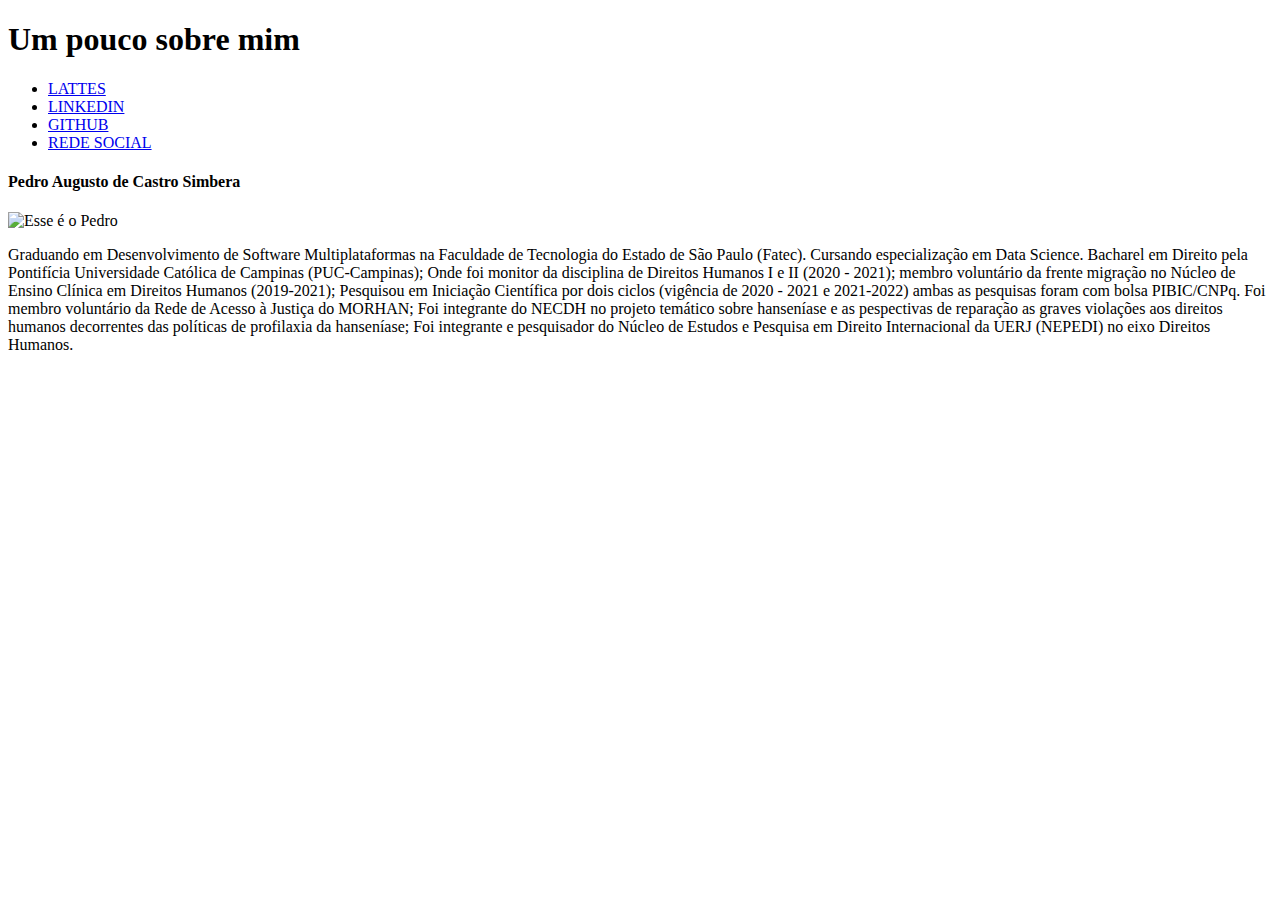
==== index/index.html @ 305597c6 "adicionando arquivos e atualizando index" ====
<!DOCTYPE html>
<html lang="pt-BR">
<head>
    <meta charset="UTF-8">
    <meta name="viewport" content="width=device-width, initial-scale=1.0">
    <link rel="stylesheet" type="text/css" href="style.css"/>
    <title>Sobre minha trajetória</title>
</head>
<body class="body">
    <div class="container">
    <h1 class="principal-titulo"> Um pouco sobre mim</h1> 
   
    <nav class="menu">
        <ul>
            <li><a href="http://lattes.cnpq.br/0039169774814014" target="_blank">LATTES</a></li>
            <li><a href="https://www.linkedin.com/in/pedro-simbera-b90040170/" target="_blank">LINKEDIN</a></li>
            <li><a href="https://github.com/PedroSimbera" target="_blank">GITHUB</a></li>
            <li><a href="https://www.facebook.com/pedro.simbera/" target="_blank">REDE SOCIAL</a></li>
        </ul>
    </nav>
    <h4>Pedro Augusto de Castro Simbera</h4>
    </div>
    <img class= "picture-1" src="profile.png" alt="Esse é o Pedro">
   <p class="p-1"> Graduando em Desenvolvimento de Software Multiplataformas na Faculdade de Tecnologia do Estado de São Paulo (Fatec). Cursando especialização em Data Science. Bacharel em Direito pela Pontifícia Universidade Católica de Campinas (PUC-Campinas); Onde foi monitor da disciplina de Direitos Humanos I e II (2020 - 2021); membro voluntário da frente migração no Núcleo de Ensino Clínica em Direitos Humanos (2019-2021); Pesquisou em Iniciação Científica por dois ciclos (vigência de 2020 - 2021 e 2021-2022) ambas as pesquisas foram com bolsa PIBIC/CNPq. Foi membro voluntário da Rede de Acesso à Justiça do MORHAN; Foi integrante do NECDH no projeto temático sobre hanseníase e as pespectivas de reparação as graves violações aos direitos humanos decorrentes das políticas de profilaxia da hanseníase; Foi integrante e pesquisador do Núcleo de Estudos e Pesquisa em Direito Internacional da UERJ (NEPEDI) no eixo Direitos Humanos.</p>

</body>
</html>
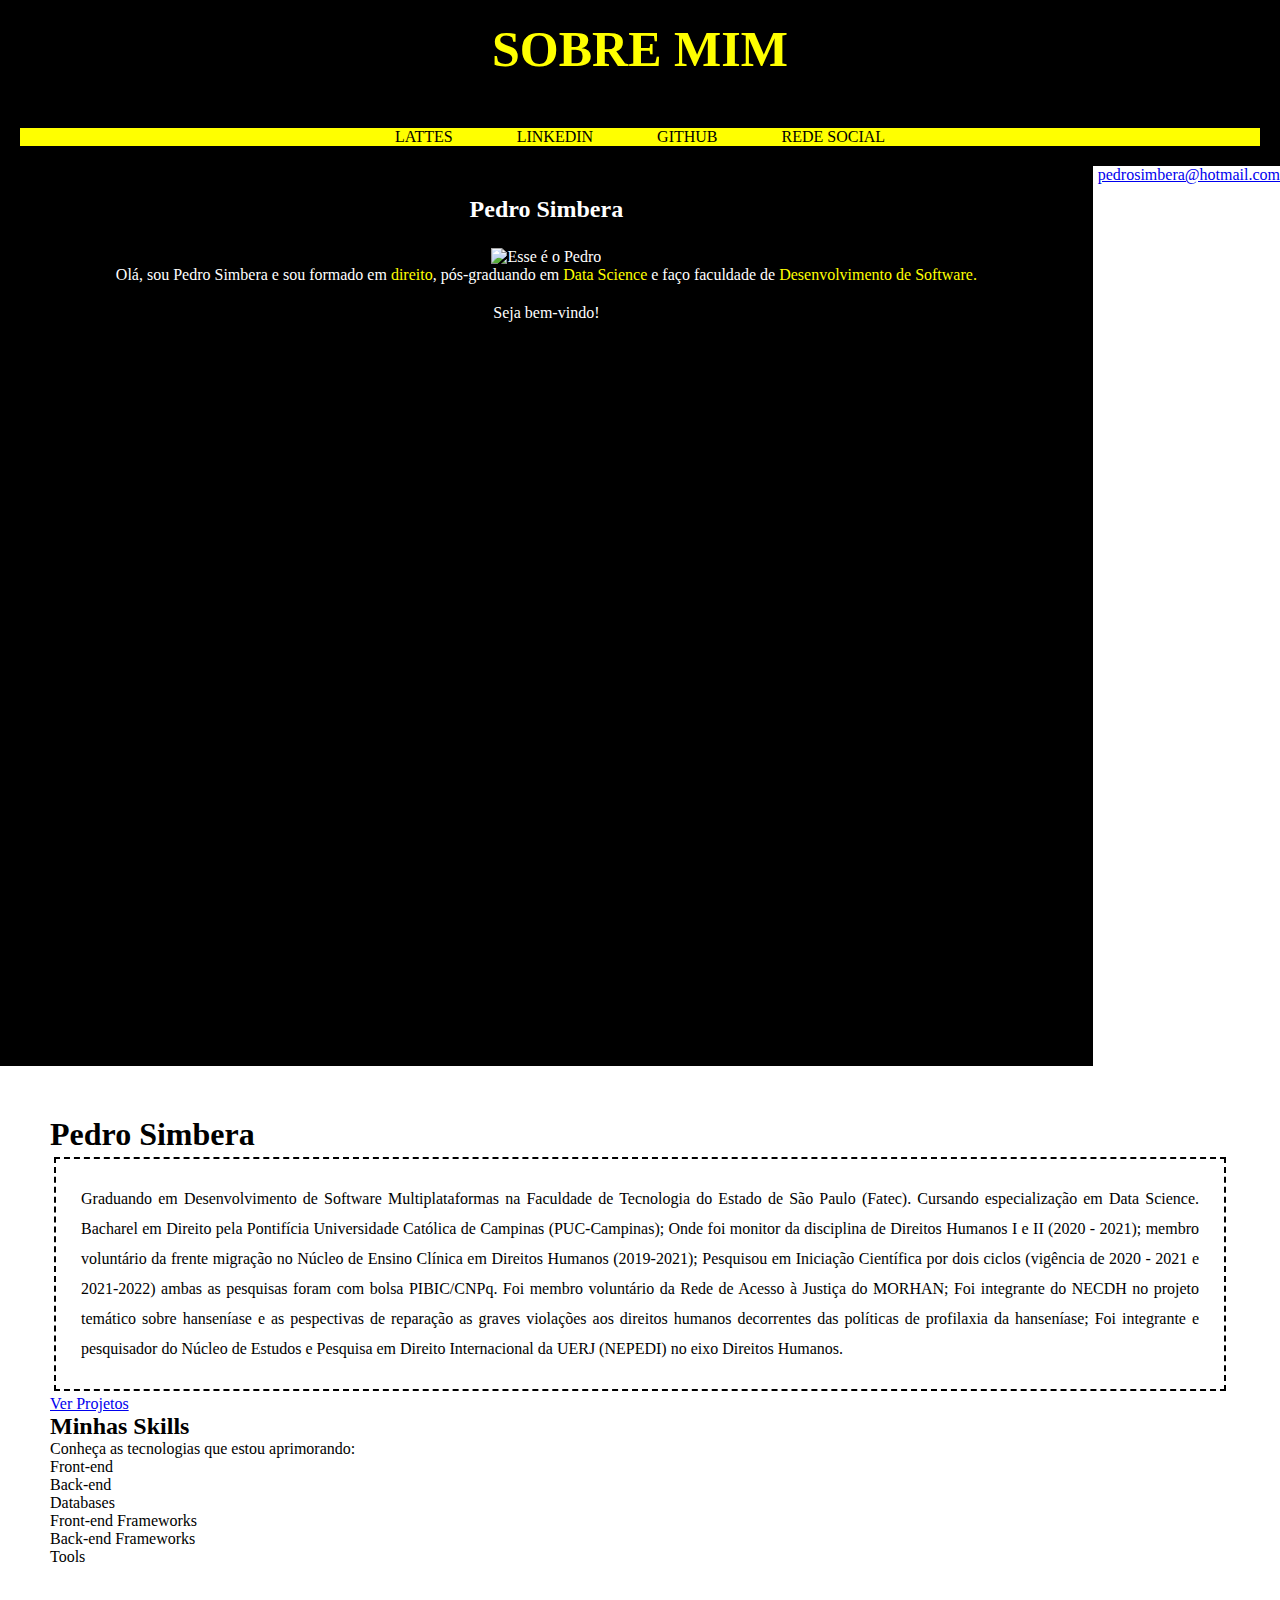
==== commit 2af552c9: "editando o portifólio" ====
--- a/index/index.html
+++ b/index/index.html
@@ -3,25 +3,86 @@
 <head>
     <meta charset="UTF-8">
     <meta name="viewport" content="width=device-width, initial-scale=1.0">
+    <title>Portifólio Pedro Simbera</title>
+    <!--CSS Projeto-->
     <link rel="stylesheet" type="text/css" href="style.css"/>
-    <title>Sobre minha trajetória</title>
+    
+    <!--Dev Icon Fonts -->
+    <link rel="stylesheet" href="https://cdn.jsdelivr.net/gh/devicons/devicon@v2.15.1/devicon.min.css">
 </head>
 <body class="body">
     <div class="container">
-    <h1 class="principal-titulo"> Um pouco sobre mim</h1> 
+    <h1 class="principal-titulo"> Sobre mim</h1> 
    
     <nav class="menu">
         <ul>
             <li><a href="http://lattes.cnpq.br/0039169774814014" target="_blank">LATTES</a></li>
             <li><a href="https://www.linkedin.com/in/pedro-simbera-b90040170/" target="_blank">LINKEDIN</a></li>
             <li><a href="https://github.com/PedroSimbera" target="_blank">GITHUB</a></li>
-            <li><a href="https://www.facebook.com/pedro.simbera/" target="_blank">REDE SOCIAL</a></li>
+            <li><a href="https://www.facebook.com/pedro.simbera/" target="_blank">REDE SOCIAL </a></li>
         </ul>
     </nav>
-    <h4>Pedro Augusto de Castro Simbera</h4>
     </div>
-    <img class= "picture-1" src="profile.png" alt="Esse é o Pedro">
-   <p class="p-1"> Graduando em Desenvolvimento de Software Multiplataformas na Faculdade de Tecnologia do Estado de São Paulo (Fatec). Cursando especialização em Data Science. Bacharel em Direito pela Pontifícia Universidade Católica de Campinas (PUC-Campinas); Onde foi monitor da disciplina de Direitos Humanos I e II (2020 - 2021); membro voluntário da frente migração no Núcleo de Ensino Clínica em Direitos Humanos (2019-2021); Pesquisou em Iniciação Científica por dois ciclos (vigência de 2020 - 2021 e 2021-2022) ambas as pesquisas foram com bolsa PIBIC/CNPq. Foi membro voluntário da Rede de Acesso à Justiça do MORHAN; Foi integrante do NECDH no projeto temático sobre hanseníase e as pespectivas de reparação as graves violações aos direitos humanos decorrentes das políticas de profilaxia da hanseníase; Foi integrante e pesquisador do Núcleo de Estudos e Pesquisa em Direito Internacional da UERJ (NEPEDI) no eixo Direitos Humanos.</p>
-
+    
+    <main id="container">
+        <aside id="bio-container">
+            <h2>Pedro Simbera</h2>
+            <img class= "bio-img" src="profile-pic.png" alt="Esse é o Pedro">
+            <p>Olá, sou Pedro Simbera e sou formado em <span class="highlight"> direito</span>, pós-graduando em <span class="highlight"> Data Science</span>  e faço faculdade de <span class="highlight"> Desenvolvimento de Software.</span></p>
+            <p id="Welcome-tex">Seja bem-vindo!</p>
+        </aside>
+    
+    <div id="email-container">
+        <ion-icon name="mail-outline"></ion-icon><a href="mailto:pedrosimbera@hotmail.com">pedrosimbera@hotmail.com</a>
+    </div>
+    </main>
+   
+    <section id="about-container">
+        <h1 id="name">Pedro Simbera</h1>
+        <p class="p-1"> Graduando em Desenvolvimento de Software Multiplataformas na Faculdade de Tecnologia do Estado de São Paulo (Fatec). Cursando especialização em Data Science. Bacharel em Direito pela Pontifícia Universidade Católica de Campinas (PUC-Campinas); Onde foi monitor da disciplina de Direitos Humanos I e II (2020 - 2021); membro voluntário da frente migração no Núcleo de Ensino Clínica em Direitos Humanos (2019-2021); Pesquisou em Iniciação Científica por dois ciclos (vigência de 2020 - 2021 e 2021-2022) ambas as pesquisas foram com bolsa PIBIC/CNPq. Foi membro voluntário da Rede de Acesso à Justiça do MORHAN; Foi integrante do NECDH no projeto temático sobre hanseníase e as pespectivas de reparação as graves violações aos direitos humanos decorrentes das políticas de profilaxia da hanseníase; Foi integrante e pesquisador do Núcleo de Estudos e Pesquisa em Direito Internacional da UERJ (NEPEDI) no eixo Direitos Humanos.</p>
+        <a href="#" id="btn-projects"> <ion-icon name="share-social-outline"></ion-icon><span>Ver Projetos</span></a>
+        <h2 id="skills-section-tittle">Minhas Skills</h2>
+        <p class="description">Conheça as tecnologias que estou aprimorando:</p>
+        <div id="skills-container">
+            <div id="skills-box">
+                <p class="skills-tittle">Front-end</p>
+                <i class="devicon-html5-plain colored"></i>
+                <i class="devicon-css3-plain colored"></i>
+                <i class="devicon-javascript-plain colored"></i>
+            </div>
+            <div id="skills-box">
+                <p class="skills-tittle">Back-end</p>
+                <i class="devicon-csharp-plain colored"></i>
+                <i class="devicon-java-plain colored"></i>
+                <i class="devicon-python-plain colored"></i>
+                <i class="devicon-nodejs-plain colored"></i>
+            </div>
+            <div id="skills-box">
+                <p class="skills-tittle">Databases</p>
+                <!--<i class="devicon-html5-plain colored"></i>
+                <i class="devicon-css3-plain colored"></i>
+                <i class="devicon-javascript-plain colored"></i>-->
+            </div>
+            <div id="skills-box">
+                <p class="skills-tittle">Front-end Frameworks</p>
+                <!--<i class="devicon-html5-plain colored"></i>
+                <i class="devicon-css3-plain colored"></i>
+                <i class="devicon-javascript-plain colored"></i>-->
+            </div>
+            <div id="skills-box">
+                <p class="skills-tittle">Back-end Frameworks</p>
+                <!--<i class="devicon-html5-plain colored"></i>
+                <i class="devicon-css3-plain colored"></i>
+                <i class="devicon-javascript-plain colored"></i>-->
+            </div>
+            <div id="skills-box">
+                <p class="skills-tittle">Tools</p>
+                <!--<i class="devicon-html5-plain colored"></i>
+                <i class="devicon-css3-plain colored"></i>
+                <i class="devicon-javascript-plain colored"></i>-->
+            </div>
+        </div>
+    </section>
+    
 </body>
 </html>--- a/index/style.css
+++ b/index/style.css
@@ -0,0 +1,115 @@
+/* Reset */
+* {
+  padding: 0;
+  margin: 0;
+  box-sizing: border-box;
+}
+/*variables */
+:root{
+  --main-color: yellow;
+  --main-text-color: white;
+  --border-color: white;
+  --bio-bg-color: black;
+  --bio-border-color: white;
+  --about-bg-color: white;
+
+}
+ /* Genereal */ 
+ .highlight {
+    color: var(--main-color);
+ }
+
+ /* Containers */ 
+  #container {
+    display: flex;
+    flex-direction: row;
+    color: var(--main-text-color);
+  }
+  #bio-container {
+    flex: 1 1 20%;
+    min-height: 100vh;
+    background-color: var(--bio-bg-color);
+    text-align: center;
+    padding: 30px 12px;
+    border-right: 5px solid var(--bio-border-color);
+  }
+  #about-container{
+    flex: 1 1 80%;
+    background-color: var(--about-bg-color);
+    min-height: 100vh;
+    padding: 50px;
+  }
+ 
+
+  /* Bio container */
+  #bio-container h2 {
+    margin-bottom: 25px;
+  }
+  
+  #bio-container p {
+    margin-bottom: 20px; 
+  }
+
+  #bio-img {
+    width: 10px;
+    height: 10px;
+    border-radius: 50%;
+    margin-bottom: 25px;
+    
+  }
+.principal-titulo {
+font-family: Candara;
+font-size: 50px;
+text-transform: uppercase;
+text-align: center;
+color: yellow;
+margin-bottom: 50px;
+}
+.titulo-avulso {
+text-align: center;
+color: yellow;
+margin-top: 10px;
+margin-bottom: 60px;
+font-family: Candara;
+}
+
+.p-1 {
+    padding: 25px;
+    border: 2px dashed black;
+    overflow: hidden;
+    text-align: justify;
+    font-family: Candara;
+    margin: 4px;
+    line-height: 30px;
+  }
+  
+nav ul {
+    list-style: none; 
+    text-align: center;
+    background-color: yellow; 
+  }
+  
+  nav li {
+    display: inline-block; 
+    margin: 0 30px; 
+    font-family: Candara;
+  }
+  
+  nav a {
+    text-decoration: none; 
+    color: black; 
+    
+  }
+.container {
+    background-color: black;
+    padding: 20px;
+}
+h4 {
+    color: yellow;
+    text-align: end;
+    margin-bottom: 0px;
+}
+  
+.description {
+    font-family: Candara;
+}